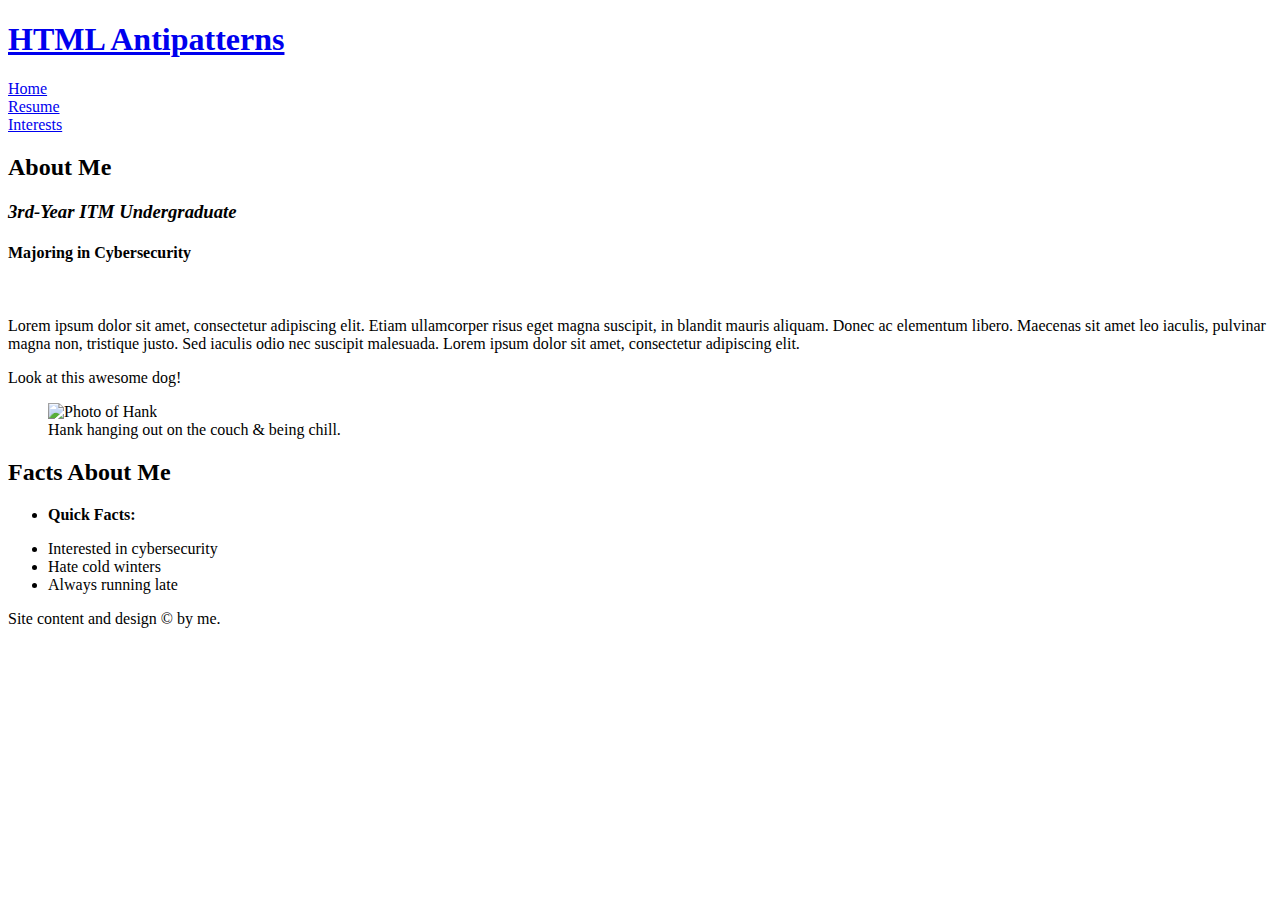
==== pp-02/index.html @ 2b9ad854 "Merge https://github.com/itmd-361-2018/fwd-production-problems Pull pp02 from upstream repo to folde" ====
<!DOCTYPE html>
<html id="home" lang="en">
<head>
  <!--Hint: avoid decorative punctuation marks in <title> tags -->
  <title>HTML Antipatterns | Never Do These Things</title>
  <!--Hint: Don't add extra space around `=` signs in attribute-value pairs-->
  <meta charset = "utf-8" />
  <meta name = "viewport" content = "width=device-width,initial-scale=1.0,shrink-to-fit=no" />
  <link rel = "stylesheet" href = "screen.css" />
<body>
<h1><a href="http://example.com/index.html" rel="home">HTML Antipatterns</a></h1>
  <header id="header">
    <nav id="navigation">
      <!--Hint: Match navigation labels with memorable paths/URLs-->
      <li><a href="home.html">Home</a></li>
      <li><a href="../my-res/">Resume</a></li>
      <li><a href="randomstuff/">Interests</a></li>
    </nav>
  </header>
  <!--Hint: Watch for duplicate and non-semantic classes and IDs-->
  <main id="home">
    <article id="primary" class="green-background">
      <h2><b>About Me</b></h2>
      <h3><i>3rd-Year ITM Undergraduate</i></h3>
      <h4>Majoring in Cybersecurity</h4><br />
      <!--Hint: Hard-wrap lines of text longer than 80–100 characters-->
      <p>
        Lorem ipsum dolor sit amet, consectetur adipiscing elit. Etiam ullamcorper risus eget magna suscipit, in blandit mauris aliquam. Donec ac elementum libero. Maecenas sit amet leo iaculis, pulvinar magna non, tristique justo. Sed iaculis odio nec suscipit malesuada. Lorem ipsum dolor sit amet, consectetur adipiscing elit.
      </p>
    </article>
    <!--Hint: Watch formatting, spacing, and tag completeness-->
    <article id="my dog"
      <div class="header">Look at this awesome dog!</div>
        <figure>
          <img href="file:///Users/scarlethawk/Desktop/Photo%20Saves/DSC2235.JPEG" alt="Photo of Hank" />
            <figcaption>
              Hank hanging out on the couch & being chill.
              </figcaption>
                </figrue>
              </article>
</main>
  <aside id="supporting">
    <p><h2>Facts About Me</h2></p>
    <!--Hint: Don't repeat classes on all inner elements that share a common parent-->
    <ul>
      <li class="quick-facts"><p><b> Quick Facts: </b></p>
        <!-- Hint: Close up spaces between content and HTML tags on the same line-->
        <li class="quick-facts"> Interested in cybersecurity </li>
          <li class="quick-facts"> Hate cold winters </li>
<li class="quick-facts" > Always running late </li></li>
      </ul>
  </aside>
  <footer id="footer">
    Site content and design &copy; by me.
  </footer>
</body>
</html>
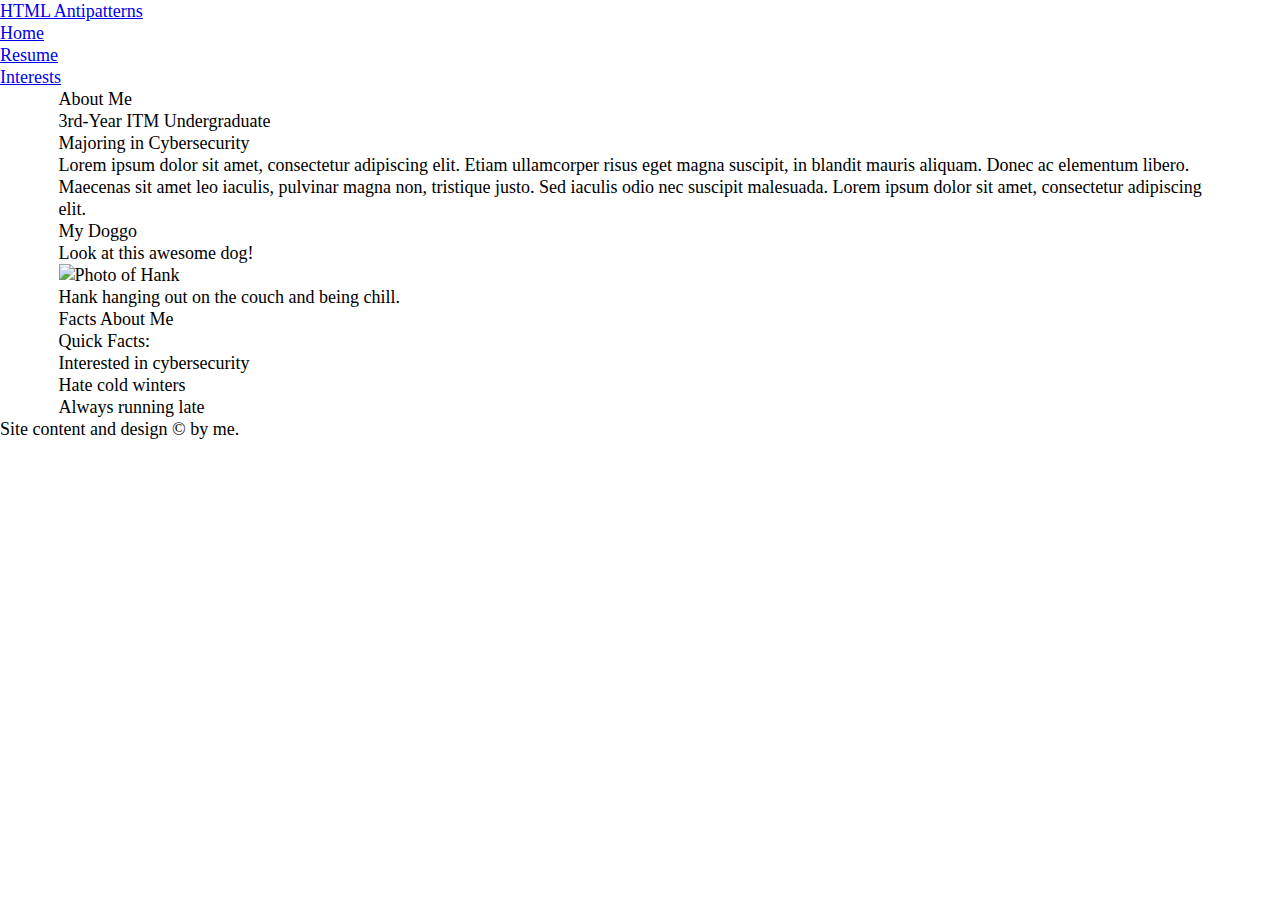
==== commit 3335bf67: "made changes to pp-02 files" ====
--- a/pp-02/index.html
+++ b/pp-02/index.html
@@ -1,55 +1,64 @@
 <!DOCTYPE html>
-<html id="home" lang="en">
+<html lang="en">
 <head>
   <!--Hint: avoid decorative punctuation marks in <title> tags -->
-  <title>HTML Antipatterns | Never Do These Things</title>
+  <title>HTML Antipatterns: Never Do These Things</title>
   <!--Hint: Don't add extra space around `=` signs in attribute-value pairs-->
-  <meta charset = "utf-8" />
-  <meta name = "viewport" content = "width=device-width,initial-scale=1.0,shrink-to-fit=no" />
-  <link rel = "stylesheet" href = "screen.css" />
+  <meta charset="utf-8" />
+  <meta name="viewport" content="width=device-width,initial-scale=1.0,shrink-to-fit=no" />
+  <link rel="stylesheet" href="screen.css" />
+</head>
 <body>
-<h1><a href="http://example.com/index.html" rel="home">HTML Antipatterns</a></h1>
   <header id="header">
-    <nav id="navigation">
-      <!--Hint: Match navigation labels with memorable paths/URLs-->
-      <li><a href="home.html">Home</a></li>
-      <li><a href="../my-res/">Resume</a></li>
-      <li><a href="randomstuff/">Interests</a></li>
-    </nav>
+    <h1><a href="http://example.com/index.html" rel="home">HTML Antipatterns</a></h1>
+      <nav id="navigation">
+        <!--Hint: Match navigation labels with memorable paths/URLs-->
+        <ul>
+          <li><a href="home.html">Home</a></li>
+          <li><a href="../myresume/">Resume</a></li>
+          <li><a href="../interest/">Interests</a></li>
+        </ul>
+      </nav>
   </header>
   <!--Hint: Watch for duplicate and non-semantic classes and IDs-->
-  <main id="home">
-    <article id="primary" class="green-background">
-      <h2><b>About Me</b></h2>
-      <h3><i>3rd-Year ITM Undergraduate</i></h3>
-      <h4>Majoring in Cybersecurity</h4><br />
+  <main>
+    <article id="primary">
+      <h2>About Me</h2>
+      <h2>3rd-Year ITM Undergraduate</h2>
+      <h2>Majoring in Cybersecurity</h2>
       <!--Hint: Hard-wrap lines of text longer than 80–100 characters-->
       <p>
-        Lorem ipsum dolor sit amet, consectetur adipiscing elit. Etiam ullamcorper risus eget magna suscipit, in blandit mauris aliquam. Donec ac elementum libero. Maecenas sit amet leo iaculis, pulvinar magna non, tristique justo. Sed iaculis odio nec suscipit malesuada. Lorem ipsum dolor sit amet, consectetur adipiscing elit.
+        Lorem ipsum dolor sit amet, consectetur adipiscing elit. Etiam ullamcorper risus eget magna
+        suscipit, in blandit mauris aliquam. Donec ac elementum libero. Maecenas sit amet leo
+        iaculis, pulvinar magna non, tristique justo. Sed iaculis odio nec suscipit malesuada. Lorem
+        ipsum dolor sit amet, consectetur adipiscing elit.
       </p>
     </article>
     <!--Hint: Watch formatting, spacing, and tag completeness-->
-    <article id="my dog"
-      <div class="header">Look at this awesome dog!</div>
+    <article id="my-dog">
+      <section>
+        <h3>My Doggo</h3>
+        <p>Look at this awesome dog!</p>
         <figure>
-          <img href="file:///Users/scarlethawk/Desktop/Photo%20Saves/DSC2235.JPEG" alt="Photo of Hank" />
+          <img src="file:///Users/scarlethawk/Desktop/Photo%20Saves/DSC2235.JPEG" alt="Photo of Hank" />
             <figcaption>
-              Hank hanging out on the couch & being chill.
+              Hank hanging out on the couch and being chill.
               </figcaption>
-                </figrue>
-              </article>
-</main>
+          </figure>
+        </section>
+      </article>
   <aside id="supporting">
-    <p><h2>Facts About Me</h2></p>
+    <h2>Facts About Me</h2>
     <!--Hint: Don't repeat classes on all inner elements that share a common parent-->
-    <ul>
-      <li class="quick-facts"><p><b> Quick Facts: </b></p>
+    <ul class="quick-facts">
+      <li>Quick Facts:</li>
         <!-- Hint: Close up spaces between content and HTML tags on the same line-->
-        <li class="quick-facts"> Interested in cybersecurity </li>
-          <li class="quick-facts"> Hate cold winters </li>
-<li class="quick-facts" > Always running late </li></li>
+        <li>Interested in cybersecurity</li>
+          <li>Hate cold winters</li>
+            <li>Always running late</li>
       </ul>
   </aside>
+</main>
   <footer id="footer">
     Site content and design &copy; by me.
   </footer>
--- a/pp-02/screen.css
+++ b/pp-02/screen.css
@@ -0,0 +1,24 @@
+/* http://meyerweb.com/eric/tools/css/reset/
+   v2.0 | 20110126
+   License: none (public domain)
+*/
+/* stylelint-disable*/
+a,abbr,acronym,address,applet,article,aside,audio,b,big,blockquote,body,canvas,caption,center,cite,code,dd,del,details,dfn,div,dl,dt,em,embed,fieldset,figcaption,figure,footer,form,h1,h2,h3,h4,h5,h6,header,hgroup,html,i,iframe,img,ins,kbd,label,legend,li,mark,menu,nav,object,ol,output,p,pre,q,ruby,s,samp,section,small,span,strike,strong,sub,summary,sup,table,tbody,td,tfoot,th,thead,time,tr,tt,u,ul,var,video{margin:0;padding:0;border:0;font:inherit;vertical-align:baseline}article,aside,details,figcaption,figure,footer,header,hgroup,main,menu,nav,section{display:block}html{line-height:1}body{line-height:inherit}ol,ul{list-style:none}blockquote,q{quotes:none}blockquote:after,blockquote:before,q:after,q:before{content:'';content:none}table{border-collapse:collapse;border-spacing:0}
+/* stylelint-enable */
+
+/* Begin site styles below */
+/* 1em= 18px; 1 leading= 22px
+
+*/
+
+html
+{
+  font-size: 1.125em; /* 18px/16px= 1.125em */
+  line-height: 1.222em; /* 120% for line height is good start, thus: 18px * 1.12 ~~ 22px  22px/18px = 1.222em */
+}
+main
+{
+  padding-left: 4.58%; /* set to baseline grid of 22px, i'll do 2 gridline values on a gridsystem of 960px (the sweet
+                      /* spot), so 44px/960px= 4.58%   */
+  padding-right: 4.58%;
+}
